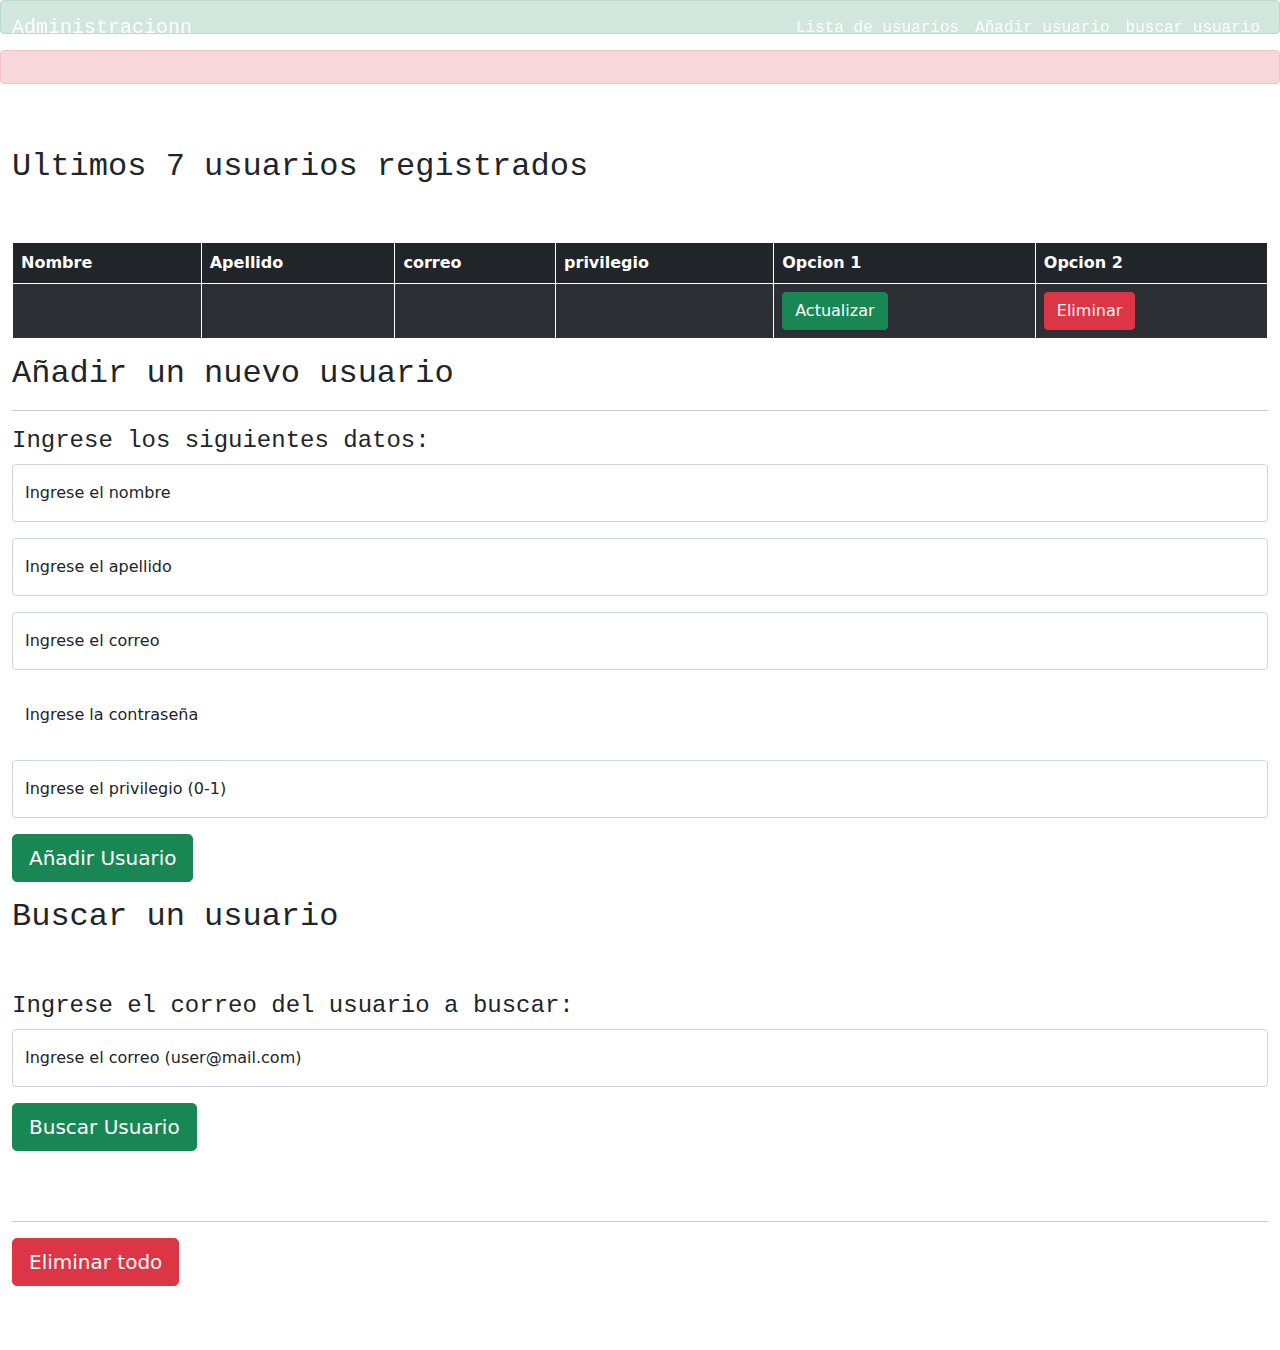
==== src/main/resources/templates/index.html @ 49266293 "Primer Commit" ====
<!DOCTYPE html>
<html lang="en">
<head>
    <!-- META SECTION -->
    <title>Spring Framework Guru JdbcTemplate, Thymeleaf, JPA Example</title>
    <meta http-equiv="Content-Type" content="text/html; charset=utf-8"/>
    <meta http-equiv="X-UA-Compatible" content="IE=edge"/>
    <meta name="viewport" content="width=device-width, initial-scale=1"/>
    <!--    <link href="https://cdn.jsdelivr.net/npm/bootstrap@5.1.0/dist/css/bootstrap.min.css" rel="stylesheet" integrity="sha384-KyZXEAg3QhqLMpG8r+8fhAXLRk2vvoC2f3B09zVXn8CA5QIVfZOJ3BCsw2P0p/We" crossorigin="anonymous"/>-->
    <!--    <script src="https://cdn.jsdelivr.net/npm/bootstrap@5.1.0/dist/js/bootstrap.bundle.min.js" integrity="sha384-U1DAWAznBHeqEIlVSCgzq+c9gqGAJn5c/t99JyeKa9xxaYpSvHU5awsuZVVFIhvj" crossorigin="anonymous"></script>-->
    <link href="../static/styles/Styles.css" th:href="@{/styles/Styles.css}" th:rel="stylesheet"/>
    <!--    <link href="../static/styles/Styles.css"  rel="stylesheet"/>-->
    <link href="../static/css/bootstrap.css" rel="stylesheet" th:href="@{/css/bootstrap.css}"/>
    <!-- END META SECTION -->
    <script type="text/javascript" src="../static/js/morefunc.js" th:src="@{/js/morefunc.js}"></script>


</head>
<body id="itsbody">


<nav class="navbar navbar-expand navbar-dark navbar-expand-lg fixed-top navbar-fixed ">
    <div class="container-fluid">
        <a class=" font-monospace navbar-brand" href="#itsbody">Administracionn</a>

        <ul class="navbar-nav justify-content-end ">

            <li class="nav-item">
                <a class="nav-link font-monospace active" href="#mostrarusuarios">Lista de usuarios</a>
            </li>
            <li class="nav-item">
                <a class="nav-link font-monospace active" href="#anadirusuario">Añadir usuario</a>
            </li>
            <li class="nav-item">
                <a class="nav-link font-monospace active" href="#buscarusuario">buscar usuario</a>
            </li>
        </ul>
    </div>
</nav>


<div class="alert alert-success alert-fixed alert-dismissible" role="alert" id="liveAlert" th:text="${success}"
     th:if="${success}">
</div>
<div class="alert alert-danger alert-fixed alert-dismissible" role="alert" id="liveAlert" th:text="${error}"
     th:if="${error}">
</div>
<div class=" container-fluid  contenedor-mostrarusuarios" id="mostrarusuarios">
    <div class=" contenedor-centrado table-responsive ">
        <br></br>
        <h2 class="text-paddindfixed font-monospace">Ultimos 7 usuarios registrados</h2>
        <br></br>
        <table class="table table-dark table-striped table-hover table-bordered border-white fixed-table overflow-scroll">
            <thead>
            <tr>

                <th>Nombre</th>
                <th>Apellido</th>
                <th>correo</th>
                <th>privilegio</th>
                <th>Opcion 1</th>
                <th>Opcion 2</th>
            </tr>
            </thead>
            <tbody>
            <tr th:each="user : ${usuarios}">

                <td th:text="${user.nombre}"></td>
                <td th:text="${user.apellido}"></td>
                <td th:text="${user.correo}"></td>
                <td class="fixed-width" th:text="${user.privilegio}"></td>
                <form action="/goToactualizar" th:action="@{/goToactualizar}" method="post">
                    <input type="hidden" th:value="${user.id}" name="id" id="id"></input>
                    <td class="fixed-width">
                        <div class=" divoptions "><input type="submit" value="Actualizar" class="btn btn-success"
                                                         onclick="showDiv()"/></div>
                    </td>
                </form>
                <form action="/eliminaruser" th:action="@{/eliminaruser}" method="post">
                    <input type="hidden" th:value="${user.id}" name="id2" id="id2"></input>
                    <td class="fixed-width">
                        <div class="divoptions "><input type="submit" value="Eliminar" class="btn btn-danger "/></div>
                    </td>
                </form>

            </tr>
            </tbody>
        </table>
    </div>
</div>


<div class="container-fluid contendor-anadirusuario" id="anadirusuario">
    <div class="contenedor-centrado">
        <h2 class="font-monospace text-paddindfixed text-anadirusuario">Añadir un nuevo usuario</h2>
        <hr class="hr-anadirusuario"/>
        <h4 class="font-monospace text-paddindfixed text-anadirusuario ">Ingrese los siguientes datos:</h4>
    </div>
    <div class="contenedor-centrado contenedor-form-anadirusuario">

        <form method="post" action="/anadirUsuario" th:action="@{/anadirUsuario}">
            <div class="form-floating mb-3">
                <input type="text" class="form-control input-fixed" name="nombre" id="nombre" placeholder="Carlos"
                       pattern="[A-Za-z]{1,20}" title="Debe ser unicamente con letras" th:required="required"/>
                <label for="nombre" class="form-label label-fixed">Ingrese el nombre</label>
            </div>
            <div class="form-floating mb-3">

                <input type="text" class="form-control input-fixed" name="apellido" id="apellido"
                       placeholder="Gutierrez" pattern="[A-Za-z]{1,20}" title="Debe ser unicamente con letras"
                       th:required="required"/>
                <label for="apellido" class="form-label label-fixed">Ingrese el apellido</label>
            </div>
            <div class="form-floating mb-3">

                <input type="email" class="form-control input-fixed" name="correo" id="correo"
                       placeholder="Carlos@gmail.com" pattern="[A-Za-z0-9._%+-]{1,30}+@[a-z0-9.-]+\.[a-z]{2,}$"
                       title="Debe ser como example@mail.com" th:required="required"/>
                <label for="correo" class="form-label label-fixed">Ingrese el correo</label>
            </div>
            <div class="form-floating mb-3 ">

                <input type="password" class="form-control input-fixed border-0" name="contrasena" id="contrasena"
                       placeholder="contra" pattern="[A-Za-z0-9._@]{1,40}"
                       title="Solo puede contener letras, numeros y ._@" th:required="required"/>
                <label for="contrasena" class="form-label label-fixed">Ingrese la contraseña</label>
            </div>
            <div class="form-floating mb-3">

                <input type="number" class="form-control input-fixed" name="privilegio" id="privilegio" min="0" max="1"
                       placeholder="1 o 0" pattern="[0-1]{1}" title="Debe ser 0 o 1" th:required="required"/>
                <label for="privilegio" class="form-label label-fixed">Ingrese el privilegio (0-1)</label>
            </div>
            <div class="mb-3">
                <input type="submit" value="Añadir Usuario" class="btn btn-success boton-fixed btn-lg"/>
            </div>
        </form>
    </div>
</div>
<div class="container-fluid contenedor-buscarusuario">
    <div class="contenedor-centrado">
        <h2 class="font-monospace">Buscar un usuario</h2>
        <br></br>
        <h4 class="font-monospace">Ingrese el correo del usuario a buscar:</h4>

    </div>
    <div class="contenedor-centrado contenedor-form-anadirusuario" id="buscarusuario">
        <form method="post" action="/buscarusuarioporcorreo" th:action="@{/buscarusuarioporcorreo}">
            <div class="form-floating mb-3">
                <input type="email" class="form-control input-fixed" name="buscarcorreo" id="buscarcorreo"
                       placeholder="Carlos@gmail.com" pattern="[A-Za-z0-9._%+-]{1,30}+@[a-z0-9.-]+\.[a-z]{2,}$"
                       title="Debe ser como example@mail.com" th:required="required"/>
                <label for="buscarcorreo" class="form-label label-fixed">Ingrese el correo (user@mail.com)</label>
            </div>
            <div class="mb-3">
                <input type="submit" value="Buscar Usuario" class="btn btn-success boton-fixed btn-lg"/>
            </div>
        </form>
    </div>
</div>

<div class="container-fluid contendor-anadirusuario">
    <div class="contenedor-centrado">
        <h2 class="font-monospace" style="color: white;">Eliminar todos los usuarios</h2>
        <hr class="hr-anadirusuario"/>
    </div>
    <div class="contenedor-centrado contenedor-form-anadirusuario">
        <form method="post" action="/eliminartodosusuarios" th:action="@{/eliminartodosusuarios}">
            <div class="mb-3">
                <input type="submit" value="Eliminar todo" class="btn btn-danger btn-lg"/>
            </div>
        </form>
        <br></br>
    </div>
</div>




<script href="../static/js/bootstrap.js" th:href="@{/js/bootstrap.js}"></script>

</body>
</html>
---- src/main/resources/static/styles/Styles.css ----
body{
  background-color: whitesmoke;
}
.navbar-fixed{
  background-color: #503BD9;
}
.navbar-fixed a{
  color: white;
  opacity: 0.7;
}
.navbar-fixed a:hover{
  opacity: 1;
}
.alert-fixed{
  color: black;
  font-size: 20px;
  margin: 0px;
  margin-top: 50px;
  padding: 0px;
  padding-bottom: 0px;
}
.contenedor-mostrarusuarios{
    background-color: #F2F2F2;
    max-height: 800px;
    overflow: hidden;

}
.contenedor-centrado{
    text-align: center;
    padding: 50px;
    padding-bottom: 10px;

    margin-left: auto;
    margin-right: auto;

}
.contendor-centrado h4{
  padding-bottom: 1px;
}
.fixed-width{
  width: 100px;
  padding: 0px;
  text-align: center;
  margin-left: auto;
  margin-right: auto;

}
.divoptions{
  background-color: blue;
  margin-left: auto;
  margin-right: auto;
}
.divoptions input{
  margin-left: auto;
  margin-right: auto;
}
.text-paddindfixed{
  padding: 50px;
  padding-top: 2px;
  padding-bottom: 2px;
}
.text-anadirusuario{
  color: white;

}

.contendor-anadirusuario{
  background-color: #383EA6;
  max-height: 800px;

}
.contendor-actualizarusuario{
  background-color: #383EA6;
  height: 100%;
}
.boton-fixed{
  margin-top: 50px;

}

.input-fixed:focus{
  border: 3px solid;
  border-color: #5058F2;
}

.contenedor-form-anadirusuario{
  width: 30%;

}
.hr-anadirusuario{
  width: 20%;
  color: white;
  margin-left: auto;
  margin-right: auto;
  padding: 0;
}
.contenedor-buscarusuario{
  max-height: 500px;

}
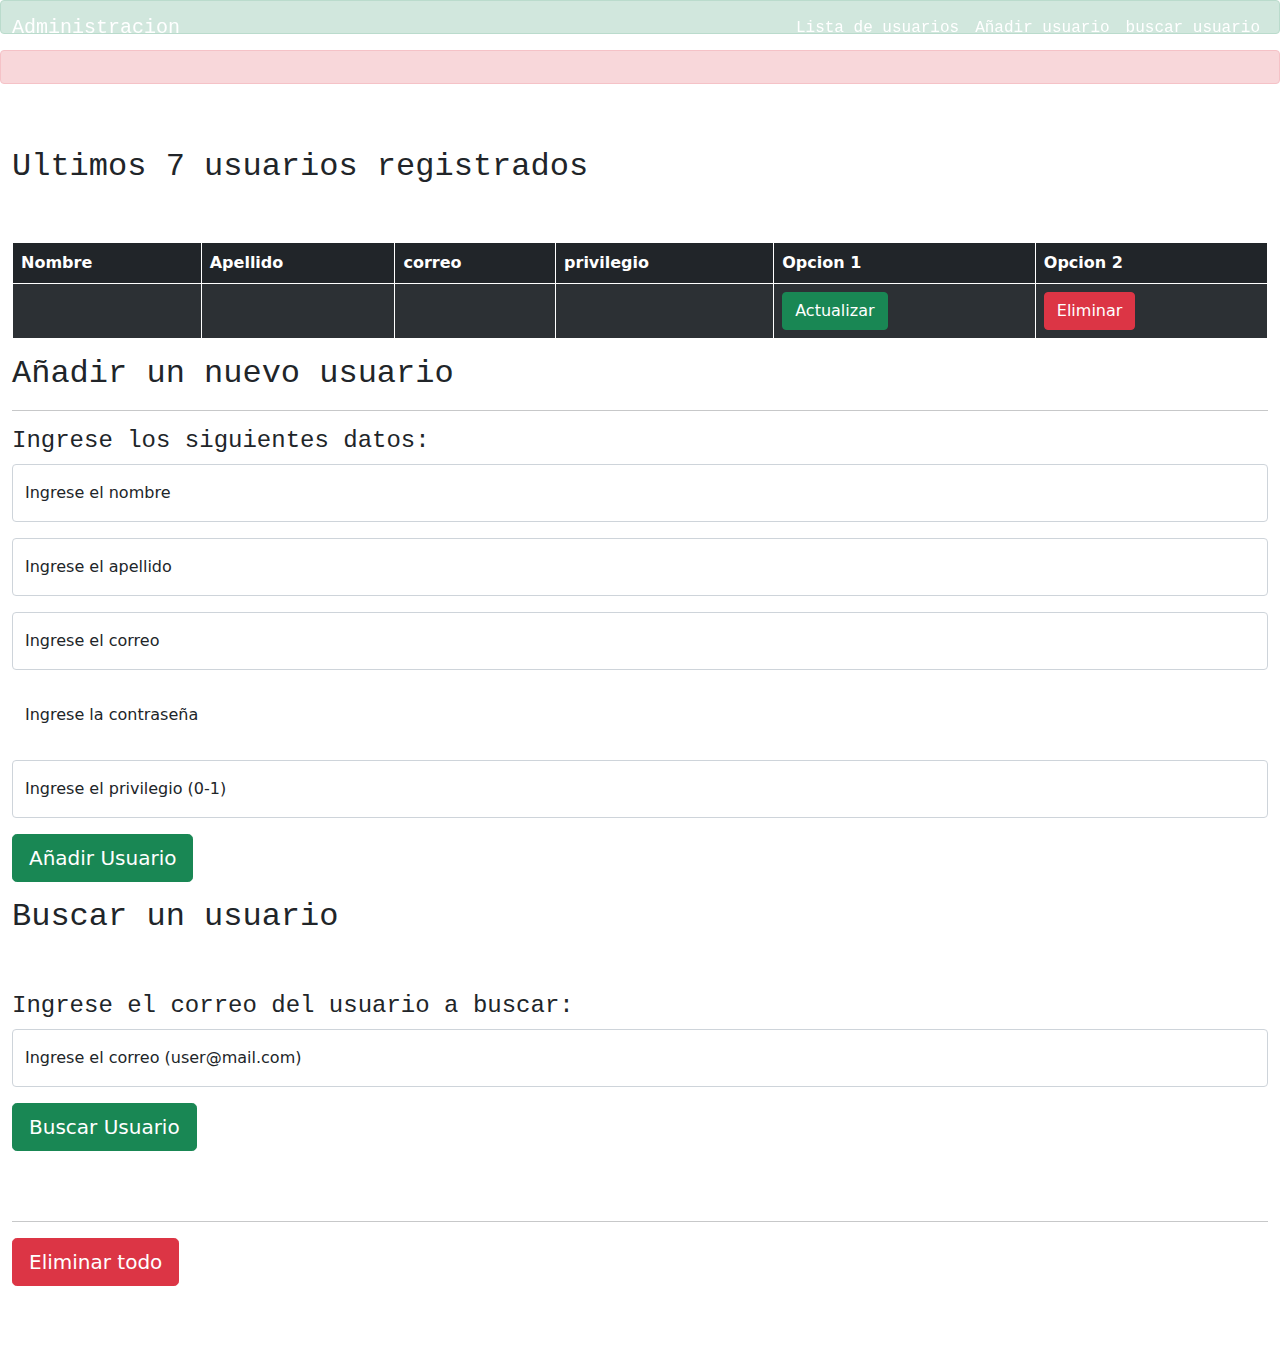
==== commit 9ac90d82: "Adding vista img" ====
--- a/src/main/resources/templates/index.html
+++ b/src/main/resources/templates/index.html
@@ -21,7 +21,7 @@
 
 <nav class="navbar navbar-expand navbar-dark navbar-expand-lg fixed-top navbar-fixed ">
     <div class="container-fluid">
-        <a class=" font-monospace navbar-brand" href="#itsbody">Administracionn</a>
+        <a class=" font-monospace navbar-brand" href="#itsbody">Administracion</a>
 
         <ul class="navbar-nav justify-content-end ">
 
